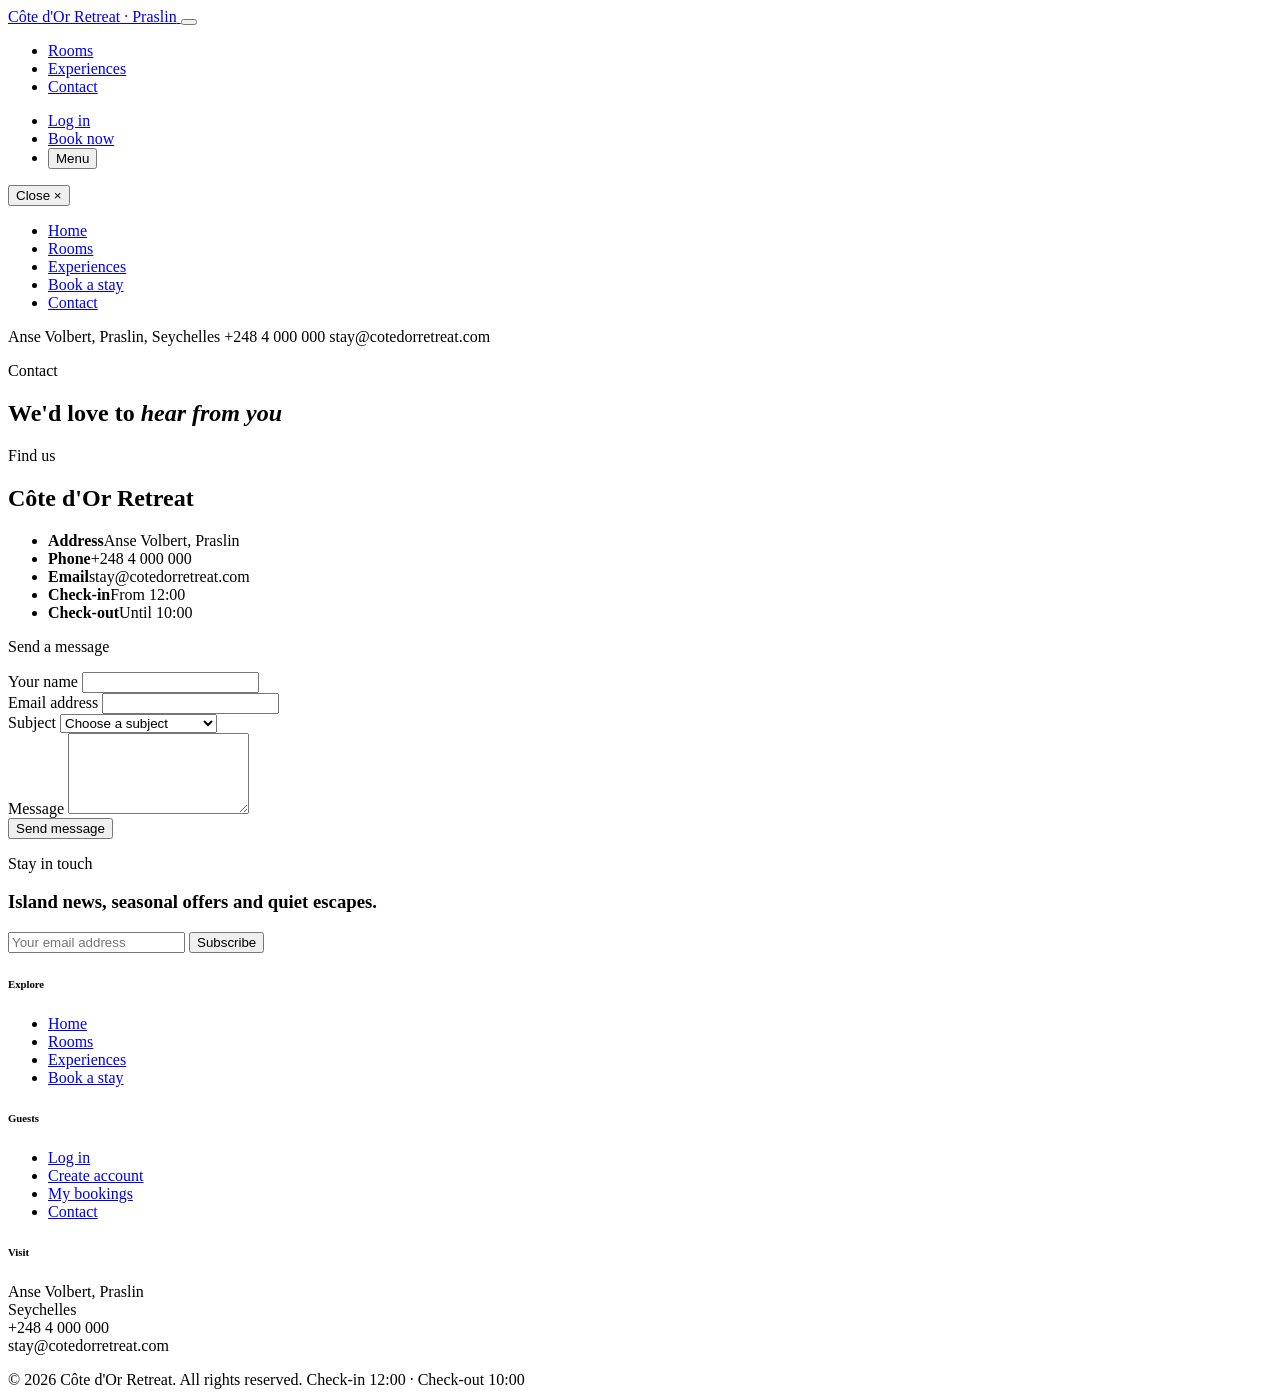
==== contact.html @ 8d770a1c "Add files via upload" ====
<!DOCTYPE html>
<html lang="en">
<head>
    <meta charset="UTF-8">
    <meta name="viewport" content="width=device-width, initial-scale=1.0">
    <title>Contact | Côte d'Or Retreat</title>

    <link href="css/bootstrap.min.css" rel="stylesheet">
    <link rel="preconnect" href="https://fonts.googleapis.com">
    <link rel="preconnect" href="https://fonts.gstatic.com" crossorigin>
    <link href="https://fonts.googleapis.com/css2?family=Cormorant+Garamond:ital,wght@0,400;0,500;0,600;1,400;1,500&family=Jost:wght@300;400;500&display=swap" rel="stylesheet">
    <link rel="stylesheet" href="css/style.css">
</head>
<body>

    <nav class="navbar navbar-expand-lg fixed-top site-nav " id="siteNav">
        <div class="container-fluid px-3 px-lg-5">
            <a class="navbar-brand brand" href="index.html">
                Côte d'Or
                <span>Retreat &middot; Praslin</span>
            </a>

            <button class="navbar-toggler" type="button" data-bs-toggle="collapse" data-bs-target="#mainNav"
                aria-controls="mainNav" aria-expanded="false" aria-label="Toggle navigation">
                <span class="toggler-lines"></span>
            </button>

            <div class="collapse navbar-collapse" id="mainNav">
                <ul class="navbar-nav nav-left">
                    <li class="nav-item">
                        <a class="nav-link" href="rooms.php">Rooms</a>
                    </li>
                    <li class="nav-item">
                        <a class="nav-link" href="experiences.html">Experiences</a>
                    </li>
                    <li class="nav-item">
                        <a class="nav-link active" href="contact.html">Contact</a>
                    </li>
                </ul>

                <ul class="navbar-nav nav-right align-items-lg-center">
                    <li class="nav-item">
                        <a class="nav-link" href="login.php">Log in</a>
                    </li>

                    <li class="nav-item ms-lg-2">
                        <a class="btn btn-lux btn-nav" href="booking.php">Book now</a>
                    </li>
                    <li class="nav-item d-none d-lg-block ms-lg-3">
                        <button type="button" class="menu-btn" onclick="openMenu()">
                            Menu <span class="menu-lines"></span>
                        </button>
                    </li>
                </ul>
            </div>
        </div>
    </nav>

    <div class="menu-overlay" id="menuOverlay">
        <div class="menu-bg" id="menuBg"></div>
        <div class="menu-shade"></div>

        <button type="button" class="menu-close" onclick="closeMenu()">Close <span>&times;</span></button>

        <ul class="menu-links">
            <li><a href="index.html" data-image="hero.jpg" onmouseover="changeMenuBackground(this)" onmouseout="resetMenuBackground(this)">Home</a></li>
            <li><a href="rooms.php" data-image="room-double.jpg" onmouseover="changeMenuBackground(this)" onmouseout="resetMenuBackground(this)">Rooms</a></li>
            <li><a href="experiences.html" data-image="spa.jpg" onmouseover="changeMenuBackground(this)" onmouseout="resetMenuBackground(this)">Experiences</a></li>
            <li><a href="booking.php" data-image="pool.jpg" onmouseover="changeMenuBackground(this)" onmouseout="resetMenuBackground(this)">Book a stay</a></li>
            <li><a href="contact.html" data-image="beach.jpg" onmouseover="changeMenuBackground(this)" onmouseout="resetMenuBackground(this)">Contact</a></li>
        </ul>

        <div class="menu-info">
            <span>Anse Volbert, Praslin, Seychelles</span>
            <span>+248 4 000 000</span>
            <span>stay@cotedorretreat.com</span>
        </div>
    </div>

    <section class="page-hero" style="background-image: url('images/beach.jpg');">
        <div class="container">
            <p class="eyebrow">Contact</p>
            <h1>We'd love to <em>hear from you</em></h1>
        </div>
    </section>

    <section class="section">
        <div class="container">
            <div class="row g-5">
                <div class="col-12 col-lg-4">
                    <p class="eyebrow">Find us</p>
                    <h2 class="section-title">Côte d'Or Retreat</h2>
                    <ul class="distance-list">
                        <li><strong>Address</strong><span>Anse Volbert, Praslin</span></li>
                        <li><strong>Phone</strong><span>+248 4 000 000</span></li>
                        <li><strong>Email</strong><span>stay@cotedorretreat.com</span></li>
                        <li><strong>Check-in</strong><span>From 12:00</span></li>
                        <li><strong>Check-out</strong><span>Until 10:00</span></li>
                    </ul>
                </div>

                <div class="col-12 col-lg-7 offset-lg-1">
                    <div class="form-panel">
                        <p class="eyebrow">Send a message</p>

                        <div id="formErrors"></div>

                        <form action="contact.php" method="POST" onsubmit="return validateContact(event)" novalidate>
                            <div class="row g-3">
                                <div class="col-12 col-md-6">
                                    <label for="name" class="form-label">Your name</label>
                                    <input type="text" class="form-control" id="name" name="name" required>
                                </div>
                                <div class="col-12 col-md-6">
                                    <label for="email" class="form-label">Email address</label>
                                    <input type="email" class="form-control" id="email" name="email" required>
                                </div>
                                <div class="col-12">
                                    <label for="subject" class="form-label">Subject</label>
                                    <select class="form-select" id="subject" name="subject" required>
                                        <option value="">Choose a subject</option>
                                        <option value="Booking question">Booking question</option>
                                        <option value="Airport or ferry transfer">Airport or ferry transfer</option>
                                        <option value="Spa and restaurant">Spa and restaurant</option>
                                        <option value="Special occasion">Special occasion</option>
                                        <option value="Other">Other</option>
                                    </select>
                                </div>
                                <div class="col-12">
                                    <label for="message" class="form-label">Message</label>
                                    <textarea class="form-control" id="message" name="message" rows="5" required></textarea>
                                </div>
                                <div class="col-12">
                                    <button type="submit" class="btn btn-lux">Send message</button>
                                </div>
                            </div>
                        </form>
                    </div>
                </div>
            </div>
        </div>
    </section>

    <footer class="site-footer" id="newsletter">
        <div class="container">
            <div class="row g-5">
                <div class="col-12 col-lg-5">
                    <p class="eyebrow">Stay in touch</p>
                    <h3 class="footer-title">Island news, seasonal offers and quiet escapes.</h3>

                    <form class="newsletter-form mt-4" action="subscribe.php" method="POST">
                        <input type="email" class="form-control" name="email" placeholder="Your email address" required>
                        <button type="submit" class="btn btn-lux">Subscribe</button>
                    </form>
                </div>

                <div class="col-6 col-lg-2 offset-lg-1">
                    <h6 class="footer-heading">Explore</h6>
                    <ul class="footer-links">
                        <li><a href="index.html">Home</a></li>
                        <li><a href="rooms.php">Rooms</a></li>
                        <li><a href="experiences.html">Experiences</a></li>
                        <li><a href="booking.php">Book a stay</a></li>
                    </ul>
                </div>

                <div class="col-6 col-lg-2">
                    <h6 class="footer-heading">Guests</h6>
                    <ul class="footer-links">
                        <li><a href="login.php">Log in</a></li>
                        <li><a href="register.php">Create account</a></li>
                        <li><a href="my_bookings.php">My bookings</a></li>
                        <li><a href="contact.html">Contact</a></li>
                    </ul>
                </div>

                <div class="col-12 col-lg-2">
                    <h6 class="footer-heading">Visit</h6>
                    <p class="footer-text">
                        Anse Volbert, Praslin<br>
                        Seychelles<br>
                        +248 4 000 000<br>
                        stay@cotedorretreat.com
                    </p>
                </div>
            </div>

            <div class="footer-bottom">
                <span>&copy; 2026 Côte d'Or Retreat. All rights reserved.</span>
                <span>Check-in 12:00 &middot; Check-out 10:00</span>
            </div>
        </div>
    </footer>

    <script src="js/bootstrap.bundle.min.js"></script>
    <script src="js/script.js"></script>
</body>
</html>
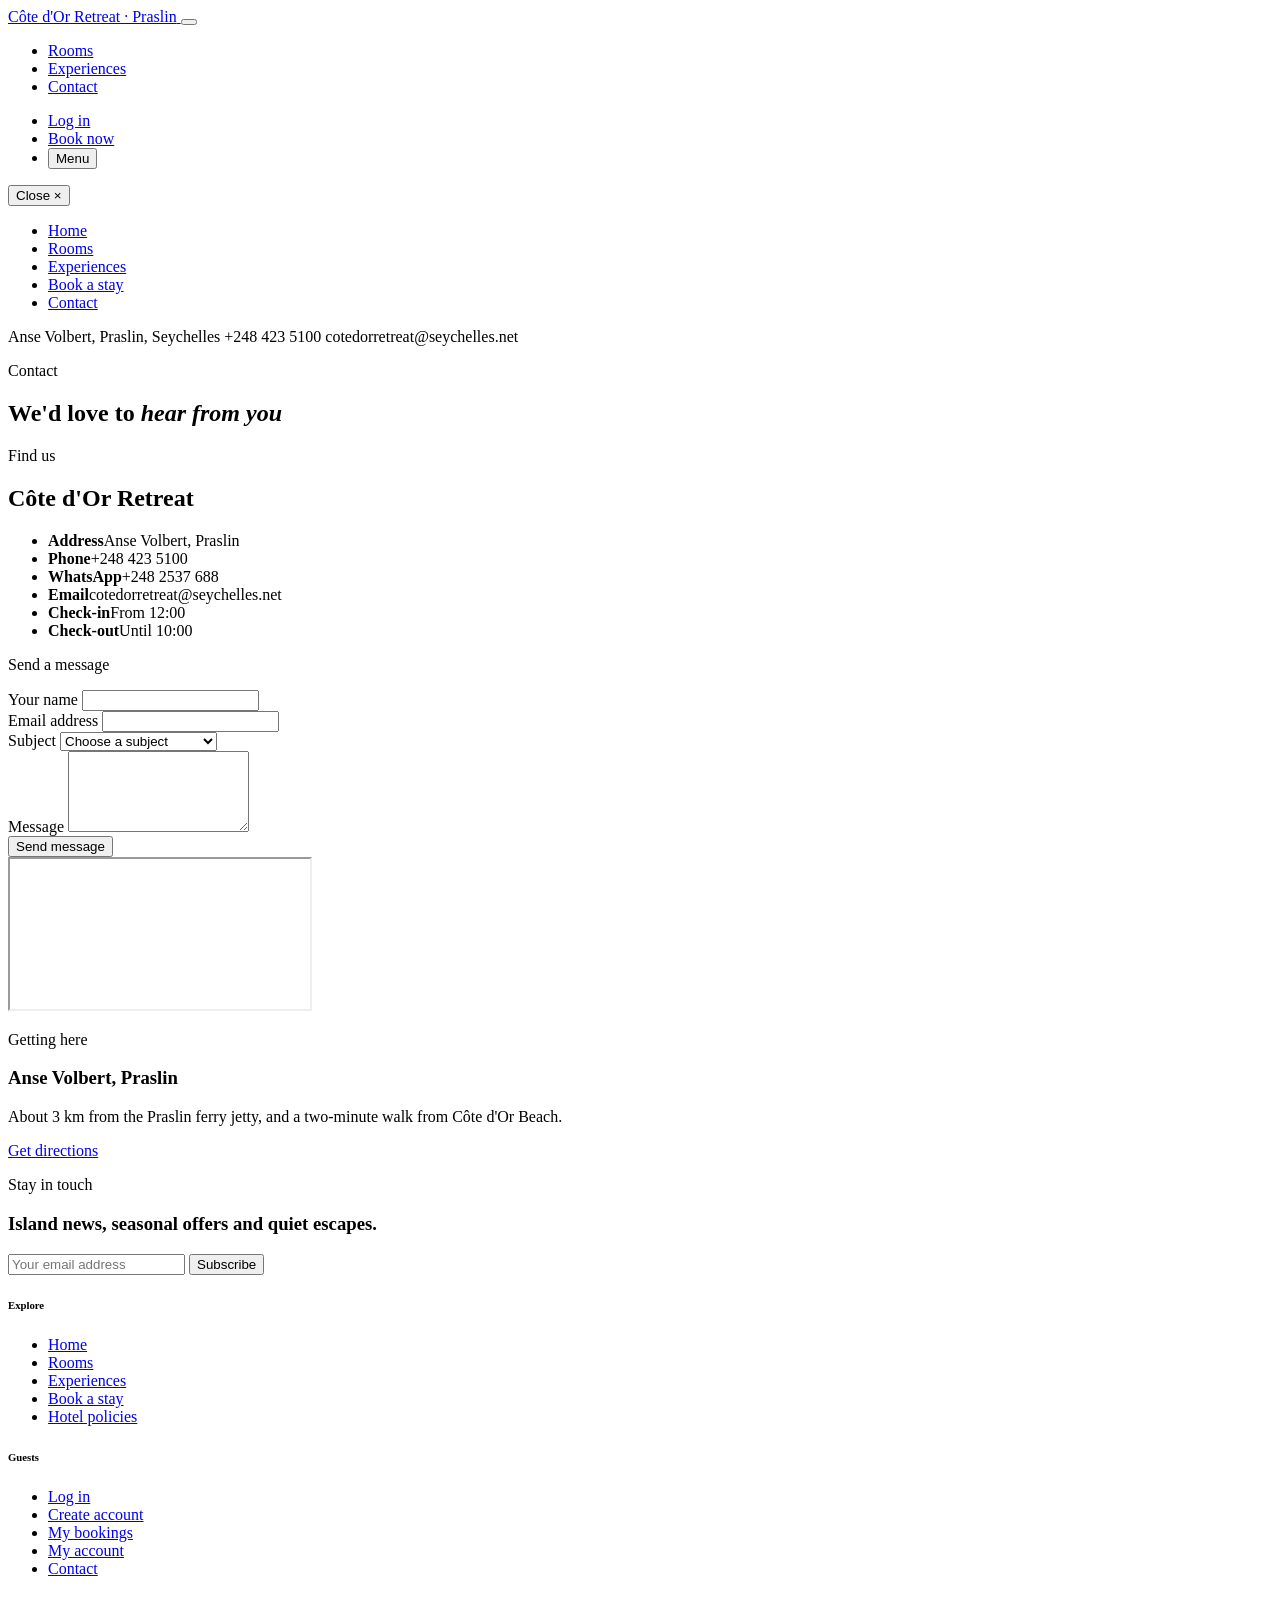
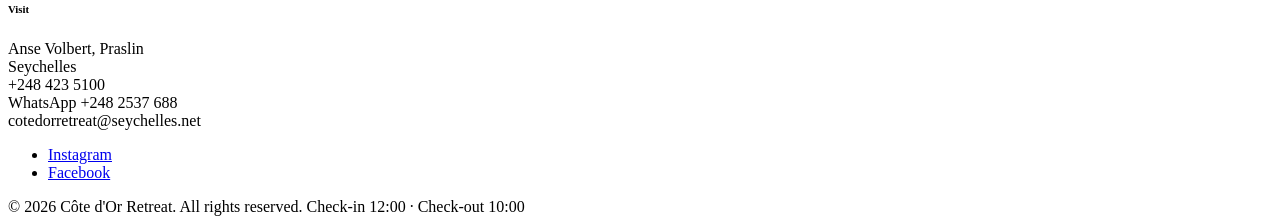
==== commit d435d62e: "Add files via upload" ====
--- a/contact.html
+++ b/contact.html
@@ -10,12 +10,13 @@
     <link rel="preconnect" href="https://fonts.gstatic.com" crossorigin>
     <link href="https://fonts.googleapis.com/css2?family=Cormorant+Garamond:ital,wght@0,400;0,500;0,600;1,400;1,500&family=Jost:wght@300;400;500&display=swap" rel="stylesheet">
     <link rel="stylesheet" href="css/style.css">
+    <script>document.documentElement.classList.add("js");</script>
 </head>
 <body>
 
     <nav class="navbar navbar-expand-lg fixed-top site-nav " id="siteNav">
         <div class="container-fluid px-3 px-lg-5">
-            <a class="navbar-brand brand" href="index.html">
+            <a class="navbar-brand brand" href="index.php">
                 Côte d'Or
                 <span>Retreat &middot; Praslin</span>
             </a>
@@ -63,7 +64,7 @@
         <button type="button" class="menu-close" onclick="closeMenu()">Close <span>&times;</span></button>
 
         <ul class="menu-links">
-            <li><a href="index.html" data-image="hero.jpg" onmouseover="changeMenuBackground(this)" onmouseout="resetMenuBackground(this)">Home</a></li>
+            <li><a href="index.php" data-image="hero.jpg" onmouseover="changeMenuBackground(this)" onmouseout="resetMenuBackground(this)">Home</a></li>
             <li><a href="rooms.php" data-image="room-double.jpg" onmouseover="changeMenuBackground(this)" onmouseout="resetMenuBackground(this)">Rooms</a></li>
             <li><a href="experiences.html" data-image="spa.jpg" onmouseover="changeMenuBackground(this)" onmouseout="resetMenuBackground(this)">Experiences</a></li>
             <li><a href="booking.php" data-image="pool.jpg" onmouseover="changeMenuBackground(this)" onmouseout="resetMenuBackground(this)">Book a stay</a></li>
@@ -72,8 +73,8 @@
 
         <div class="menu-info">
             <span>Anse Volbert, Praslin, Seychelles</span>
-            <span>+248 4 000 000</span>
-            <span>stay@cotedorretreat.com</span>
+            <span>+248 423 5100</span>
+            <span>cotedorretreat@seychelles.net</span>
         </div>
     </div>
 
@@ -89,11 +90,12 @@
             <div class="row g-5">
                 <div class="col-12 col-lg-4">
                     <p class="eyebrow">Find us</p>
-                    <h2 class="section-title">Côte d'Or Retreat</h2>
+                    <h2 class="section-title reveal-words">Côte d'Or Retreat</h2>
                     <ul class="distance-list">
                         <li><strong>Address</strong><span>Anse Volbert, Praslin</span></li>
-                        <li><strong>Phone</strong><span>+248 4 000 000</span></li>
-                        <li><strong>Email</strong><span>stay@cotedorretreat.com</span></li>
+                        <li><strong>Phone</strong><span>+248 423 5100</span></li>
+                        <li><strong>WhatsApp</strong><span>+248 2537 688</span></li>
+                        <li><strong>Email</strong><span>cotedorretreat@seychelles.net</span></li>
                         <li><strong>Check-in</strong><span>From 12:00</span></li>
                         <li><strong>Check-out</strong><span>Until 10:00</span></li>
                     </ul>
@@ -141,6 +143,16 @@
         </div>
     </section>
 
+    <section class="map-section">
+        <iframe src="https://www.google.com/maps?q=Anse%20Volbert%2C%20Praslin%2C%20Seychelles&amp;z=14&amp;output=embed" title="Map of Anse Volbert, Praslin" loading="lazy" referrerpolicy="no-referrer-when-downgrade" allowfullscreen></iframe>
+        <div class="map-card">
+            <p class="eyebrow">Getting here</p>
+            <h3>Anse Volbert, Praslin</h3>
+            <p>About 3 km from the Praslin ferry jetty, and a two-minute walk from Côte d'Or Beach.</p>
+            <a href="https://www.google.com/maps/search/?api=1&amp;query=Anse+Volbert+Praslin+Seychelles" class="btn btn-lux" target="_blank" rel="noopener">Get directions</a>
+        </div>
+    </section>
+
     <footer class="site-footer" id="newsletter">
         <div class="container">
             <div class="row g-5">
@@ -157,10 +169,11 @@
                 <div class="col-6 col-lg-2 offset-lg-1">
                     <h6 class="footer-heading">Explore</h6>
                     <ul class="footer-links">
-                        <li><a href="index.html">Home</a></li>
+                        <li><a href="index.php">Home</a></li>
                         <li><a href="rooms.php">Rooms</a></li>
                         <li><a href="experiences.html">Experiences</a></li>
                         <li><a href="booking.php">Book a stay</a></li>
+                        <li><a href="policies.html">Hotel policies</a></li>
                     </ul>
                 </div>
 
@@ -170,6 +183,7 @@
                         <li><a href="login.php">Log in</a></li>
                         <li><a href="register.php">Create account</a></li>
                         <li><a href="my_bookings.php">My bookings</a></li>
+                        <li><a href="account.php">My account</a></li>
                         <li><a href="contact.html">Contact</a></li>
                     </ul>
                 </div>
@@ -179,9 +193,14 @@
                     <p class="footer-text">
                         Anse Volbert, Praslin<br>
                         Seychelles<br>
-                        +248 4 000 000<br>
-                        stay@cotedorretreat.com
+                        +248 423 5100<br>
+                        WhatsApp +248 2537 688<br>
+                        cotedorretreat@seychelles.net
                     </p>
+                    <ul class="footer-social">
+                        <li><a href="https://www.instagram.com/" target="_blank" rel="noopener">Instagram</a></li>
+                        <li><a href="https://www.facebook.com/" target="_blank" rel="noopener">Facebook</a></li>
+                    </ul>
                 </div>
             </div>
 
